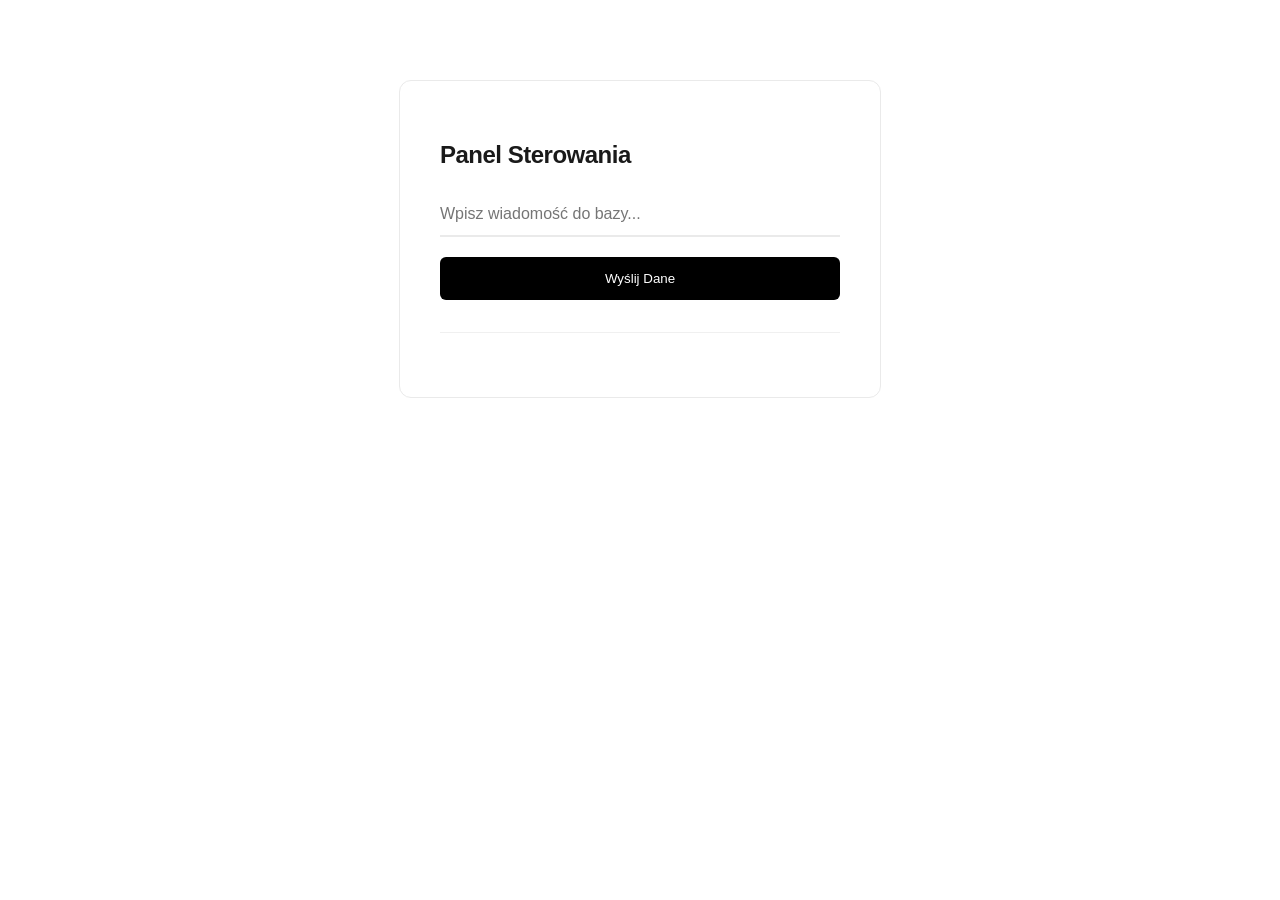
==== scala-docker-app/frontend/index.html @ 57585f61 "Merge commit '698034ce26fe9bbad1be0ca95022c5bb019f0552' as 'scala-docker-app'" ====
<!DOCTYPE html>
<html lang="pl">
<head>
    <meta charset="UTF-8">
    <meta name="viewport" content="width=device-width, initial-scale=1.0">
    <title>Scala Docker App</title>
    <link rel="stylesheet" href="style.css">
</head>
<body>

<div class="card">
    <h2>Panel Sterowania</h2>
    <input type="text" id="userInput" placeholder="Wpisz wiadomość do bazy...">
    <button onclick="sendData()">Wyślij Dane</button>
    
    <div id="message"></div>
    <div id="history"></div> 
</div>
    <script>
        async function loadMessages() {
    const res = await fetch('http://localhost:8081/messages');
    const data = await res.text();
    document.getElementById('history').innerText = data || "Brak wiadomości.";
}

async function sendData() {
    const input = document.getElementById('userInput');
    const val = input.value;
    if(!val) return;

    await fetch('http://localhost:8081/add', { method: 'POST', body: val });
    input.value = '';
    loadMessages(); 
}

loadMessages();
    </script>
</body>
</html>
---- scala-docker-app/frontend/style.css ----
body {
    font-family: -apple-system, BlinkMacSystemFont, "Segoe UI", Roboto, Helvetica, Arial, sans-serif;
    background-color: #ffffff;
    color: #1a1a1a;
    display: flex;
    justify-content: center;
    padding-top: 80px;
    margin: 0;
}

.card {
    width: 400px;
    padding: 40px;
    border: 1px solid #eaeaea;
    border-radius: 12px;
}

h2 {
    font-weight: 600;
    font-size: 1.5rem;
    margin-bottom: 24px;
    letter-spacing: -0.5px;
}

input {
    width: 100%;
    padding: 12px 0; 
    margin-bottom: 20px;
    border: none;
    border-bottom: 2px solid #eaeaea;
    background: transparent;
    font-size: 1rem;
    transition: border-color 0.2s ease;
    box-sizing: border-box;
}

input:focus {
    outline: none;
    border-bottom-color: #000; 
}

button {
    width: 100%;
    padding: 14px;
    background-color: #000;
    color: #fff;
    border: none;
    border-radius: 6px;
    font-weight: 500;
    cursor: pointer;
    transition: opacity 0.2s;
}

button:hover {
    opacity: 0.8;
}

#message {
    margin-top: 20px;
    font-size: 0.85rem;
    color: #666;
    text-align: center;
}

#history {
    margin-top: 32px;
    padding-top: 24px;
    border-top: 1px solid #f0f0f0;
    font-size: 0.9rem;
    line-height: 1.6;
    color: #444;
    white-space: pre-wrap;
}

#history::first-line {
    font-weight: bold;
    color: #000;
}
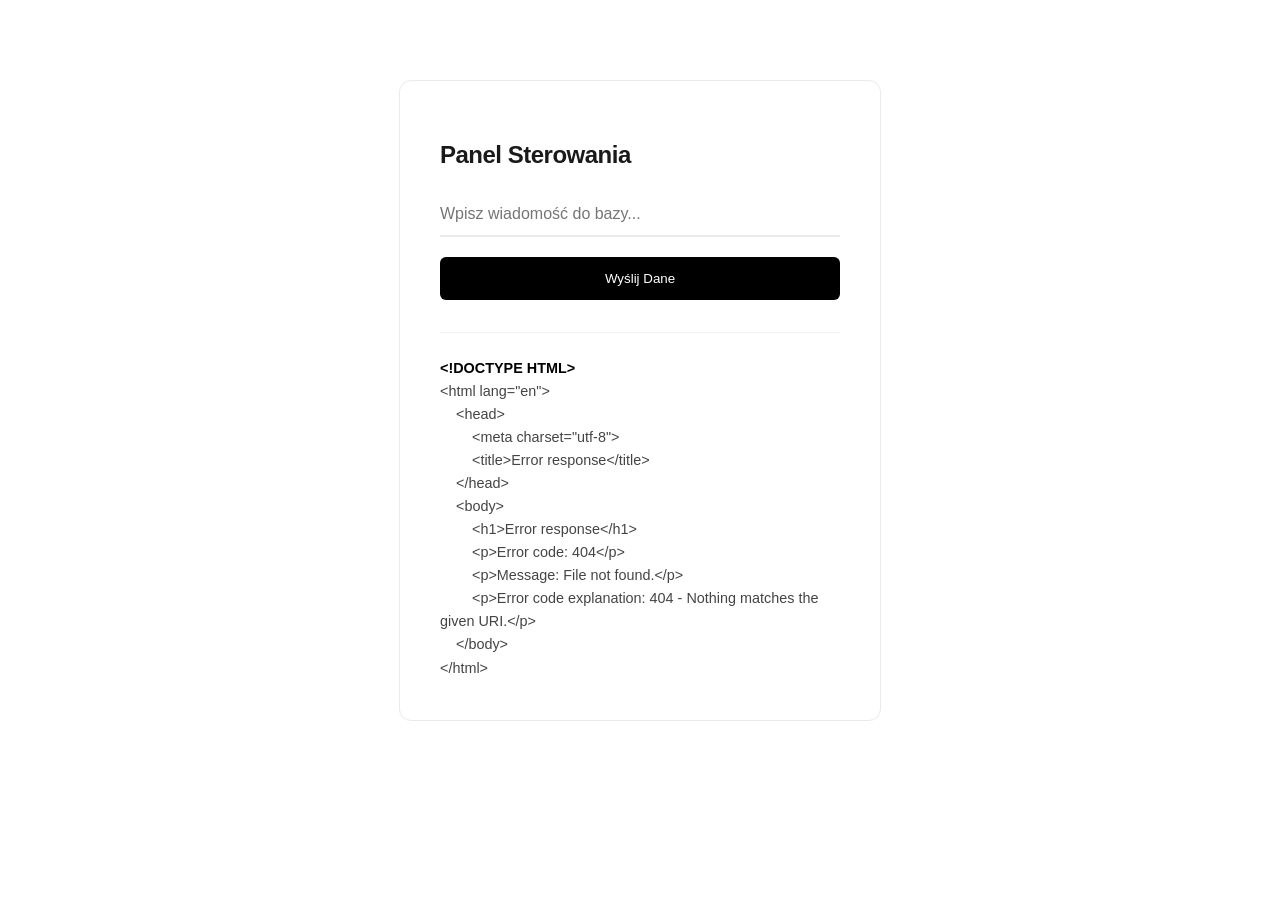
==== commit 0357f091: "fix" ====
--- a/scala-docker-app/frontend/index.html
+++ b/scala-docker-app/frontend/index.html
@@ -18,7 +18,7 @@
 </div>
     <script>
         async function loadMessages() {
-    const res = await fetch('http://localhost:8081/messages');
+    const res = await fetch('/api/messages');
     const data = await res.text();
     document.getElementById('history').innerText = data || "Brak wiadomości.";
 }
@@ -28,7 +28,7 @@
     const val = input.value;
     if(!val) return;
 
-    await fetch('http://localhost:8081/add', { method: 'POST', body: val });
+    await fetch('/api/add', { method: 'POST', body: val });
     input.value = '';
     loadMessages(); 
 }
